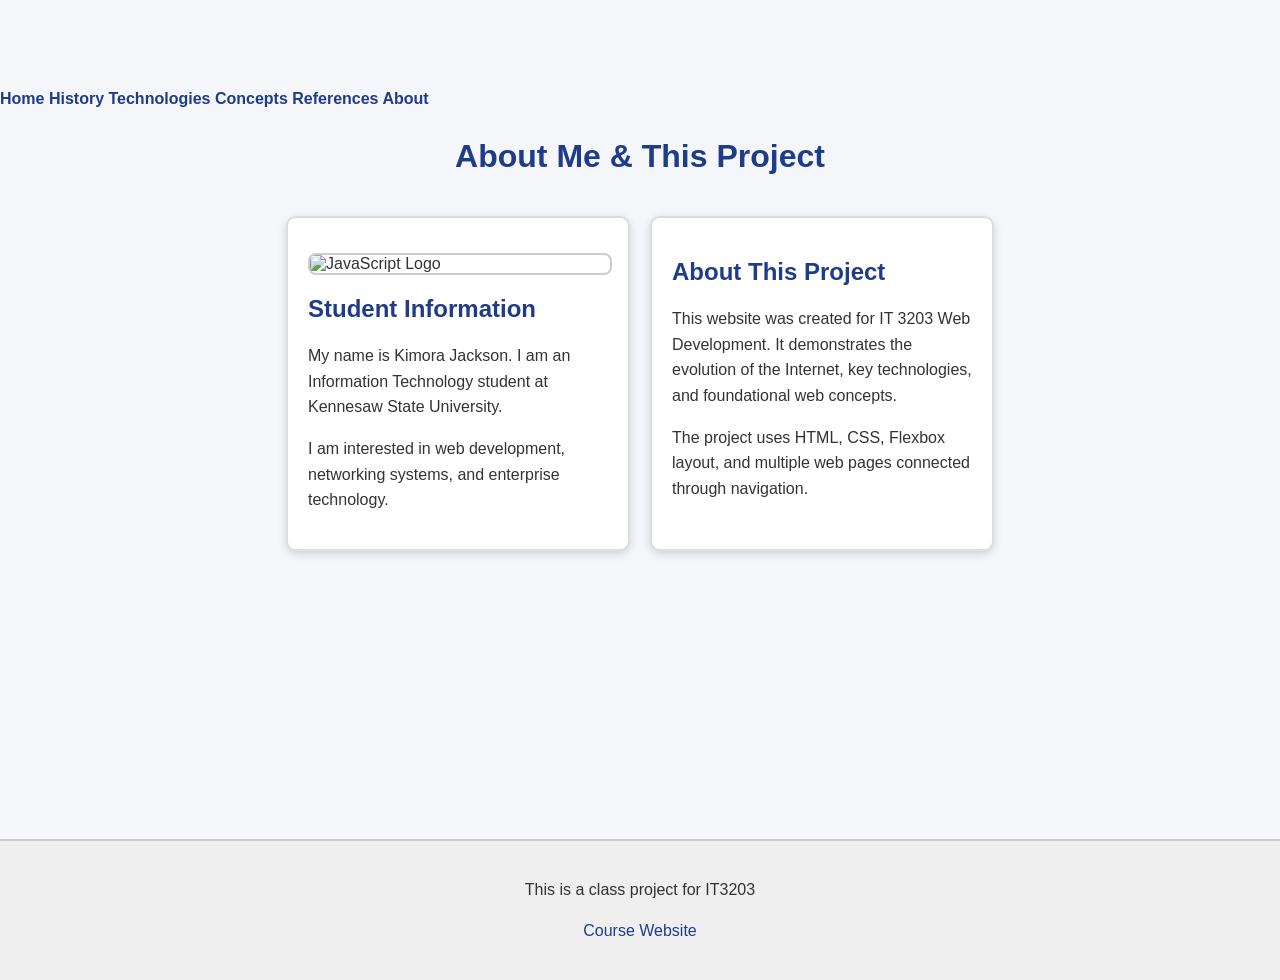
==== about.html @ ce82dd77 "Update about.html" ====
<!DOCTYPE html>
<html lang="en">

<head>
<title>About</title>

<meta charset="UTF-8">
<meta name="viewport" content="width=device-width, initial-scale=1">

<link rel="stylesheet" href="https://www.w3schools.com/w3css/5/w3.css">
<link rel="stylesheet" href="style.css">

</head>

<body>

<!-- NAVIGATION -->
<div class="w3-bar w3-white w3-card w3-top">

<a href="index.html" class="w3-bar-item w3-button">Home</a>
<a href="history.html" class="w3-bar-item w3-button">History</a>
<a href="technologies.html" class="w3-bar-item w3-button">Technologies</a>
<a href="concepts.html" class="w3-bar-item w3-button">Concepts</a>
<a href="references.html" class="w3-bar-item w3-button">References</a>
<a href="about.html" class="w3-bar-item w3-button">About</a>

</div>


<!-- MAIN CONTENT -->
<main class="w3-container">

<h1 id="main-title" class="w3-center">
About Me & This Project
</h1>


<!-- FLEX LAYOUT -->
<div class="flex-section">

    <div class="card">

        <img src="https://upload.wikimedia.org/wikipedia/commons/6/6a/JavaScript-logo.png"
            alt="JavaScript Logo"
            class="about-image">

        <h2>Student Information</h2>

        <p>
            My name is Kimora Jackson. I am an Information Technology student at Kennesaw State University.
        </p>

        <p>
            I am interested in web development, networking systems, and enterprise technology.
        </p>

    </div>


    <div class="card">

        <h2>About This Project</h2>

        <p>
            This website was created for IT 3203 Web Development. It demonstrates the evolution of the Internet,
            key technologies, and foundational web concepts.
        </p>

        <p>
            The project uses HTML, CSS, Flexbox layout, and multiple web pages connected through navigation.
        </p>

    </div>


</div>

</main>


<!-- FOOTER -->
<footer>

<p>This is a class project for IT3203</p>

<p>
<a href="https://ksuweb.github.io/IT3203/">Course Website</a>
</p>

</footer>


</body>
</html>
---- style.css ----
/* =========================
   GLOBAL STYLES
========================= */

html, body{
    height:100%;
}

body{
    display:flex;
    flex-direction:column;
    min-height:100vh;
    margin:0;
    font-family:Arial, sans-serif;
    background:#f4f6f9;
    color:#333;
    padding-top:80px;
}

main{
    flex:1;
}


/* =========================
   HEADINGS
========================= */

h1{
    text-align:center;
    color:#1f3c88;
    margin-top:20px;
    font-weight:bold;
}

h2, h3{
    color:#1f3c88;
    font-weight:bold;
}

p{
    line-height:1.6;
}


/* =========================
   NAVIGATION
========================= */

.w3-bar{
    font-weight:bold;
    padding:10px 0;
    z-index:1000;
}

.w3-bar .w3-button{
    transition:0.3s;
}

.w3-bar .w3-button:hover{
    background:#1f3c88 !important;
    color:white !important;
}


/* =========================
   LINKS
========================= */

a{
    color:#1f3c88;
    text-decoration:none;
}

a:hover{
    color:#3d5ea8;
}


/* =========================
   HERO SECTION
========================= */

.hero{
    background-image:url("images/internet.jpg");
    background-size:cover;
    background-position:center;
    height:450px;

    display:flex;
    justify-content:center;
    align-items:center;
}

.hero-text{
    background:rgba(255,255,255,0.90);
    color:#333;
    padding:30px;
    border-radius:10px;
    max-width:700px;
    text-align:center;
}

.hero-text p{
    color:#333;
}

.hero-title{
    font-size:40px;
    color:#1f3c88;
    font-weight:bold;
}


.hero-button{
    display:inline-block;
    margin-top:20px;
    padding:12px 24px;
    background:#1f3c88;
    color:white;
    border-radius:6px;
}

.hero-button:hover{
    background:#3d5ea8;
    color:white;
}


/* =========================
   FLEXBOX
========================= */

.flex-section{
    display:flex;
    justify-content:center;
    flex-wrap:wrap;
    gap:20px;
    padding:20px;
}


/* =========================
   CARDS
========================= */

.card{
    width:300px;
    background:white;
    border:2px solid #ddd;
    border-radius:10px;
    padding:20px;
    box-shadow:0 3px 8px rgba(0,0,0,.15);
    transition:.3s;
}

.card:hover{
    transform:translateY(-5px);
}


/* =========================
   IMAGES
========================= */

img{
    max-width:100%;
    border-radius:8px;
    border:2px solid #ccc;
    margin-top:10px;
}


/* History page images */
.history-image{
    width:250px;
    height:160px;
    object-fit:cover;
    display:block;
    margin:15px auto;
}


/* Technologies page image */
.tech-image{
    width:500px;
    height:auto;
    object-fit:contain;
    display:block;
    margin:20px auto;
}


/* About page image */
.about-image{
    width:300px;
    height:auto;
    object-fit:contain;
    display:block;
    margin:15px auto;
}


/* =========================
   TABLES
========================= */

table{
    width:90%;
    margin:auto;
    border-collapse:collapse;
}

th, td{
    border:1px solid #999;
    padding:10px;
}

th{
    background:#1f3c88;
    color:white;
}


/* =========================
   FOOTER
========================= */

footer{
    margin-top:auto;
    padding:20px;
    text-align:center;
    background:#efefef;
    border-top:2px solid #ccc;
}
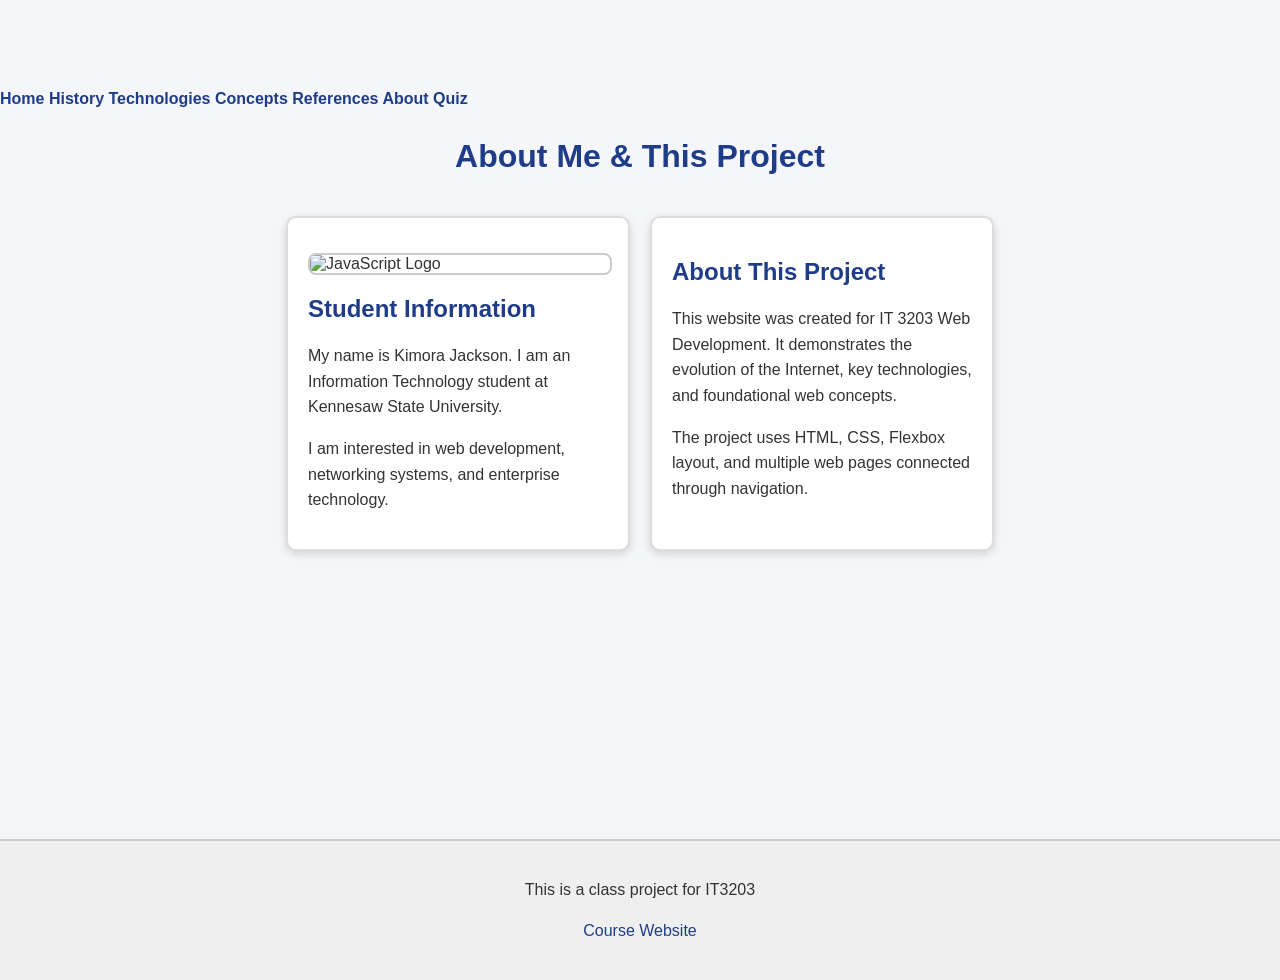
==== commit 4f6f411c: "Update about.html" ====
--- a/about.html
+++ b/about.html
@@ -23,7 +23,7 @@
 <a href="concepts.html" class="w3-bar-item w3-button">Concepts</a>
 <a href="references.html" class="w3-bar-item w3-button">References</a>
 <a href="about.html" class="w3-bar-item w3-button">About</a>
-
+<a href="quiz.html" class="w3-bar-item w3-button">Quiz</a>
 </div>
 
 
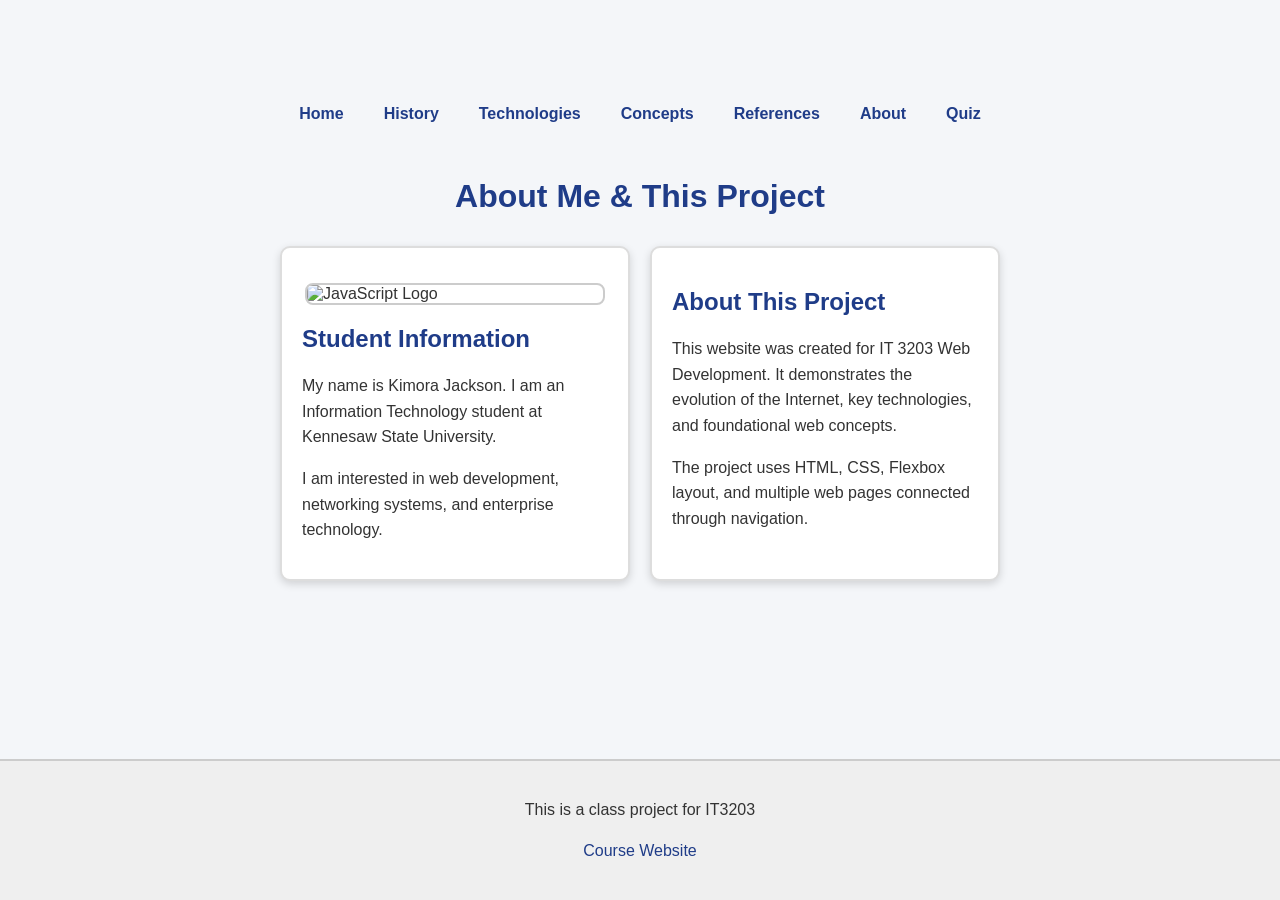
==== commit 94b10785: "Update about.html" ====
--- a/about.html
+++ b/about.html
@@ -15,7 +15,7 @@
 <body>
 
 <!-- NAVIGATION -->
-<div class="w3-bar w3-white w3-card w3-top">
+<div class="w3-bar w3-blue w3-card">
 
 <a href="index.html" class="w3-bar-item w3-button">Home</a>
 <a href="history.html" class="w3-bar-item w3-button">History</a>
--- a/style.css
+++ b/style.css
@@ -1,235 +1,329 @@
-/* =========================
-   GLOBAL STYLES
-========================= */
-
-html, body{
-    height:100%;
-}
-
-body{
-    display:flex;
-    flex-direction:column;
-    min-height:100vh;
-    margin:0;
-    font-family:Arial, sans-serif;
-    background:#f4f6f9;
-    color:#333;
-    padding-top:80px;
-}
-
-main{
-    flex:1;
-}
-
-
-/* =========================
-   HEADINGS
-========================= */
-
-h1{
-    text-align:center;
-    color:#1f3c88;
-    margin-top:20px;
-    font-weight:bold;
-}
-
-h2, h3{
-    color:#1f3c88;
-    font-weight:bold;
-}
-
-p{
-    line-height:1.6;
-}
-
-
-/* =========================
-   NAVIGATION
-========================= */
-
-.w3-bar{
-    font-weight:bold;
-    padding:10px 0;
-    z-index:1000;
-}
-
-.w3-bar .w3-button{
-    transition:0.3s;
-}
-
-.w3-bar .w3-button:hover{
-    background:#1f3c88 !important;
-    color:white !important;
-}
-
-
-/* =========================
-   LINKS
-========================= */
-
-a{
-    color:#1f3c88;
-    text-decoration:none;
-}
-
-a:hover{
-    color:#3d5ea8;
-}
-
-
-/* =========================
-   HERO SECTION
-========================= */
-
-.hero{
-    background-image:url("images/internet.jpg");
-    background-size:cover;
-    background-position:center;
-    height:450px;
-
-    display:flex;
-    justify-content:center;
-    align-items:center;
-}
-
-.hero-text{
-    background:rgba(255,255,255,0.90);
-    color:#333;
-    padding:30px;
-    border-radius:10px;
-    max-width:700px;
-    text-align:center;
-}
-
-.hero-text p{
-    color:#333;
-}
-
-.hero-title{
-    font-size:40px;
-    color:#1f3c88;
-    font-weight:bold;
-}
-
-
-.hero-button{
-    display:inline-block;
-    margin-top:20px;
-    padding:12px 24px;
-    background:#1f3c88;
-    color:white;
-    border-radius:6px;
-}
-
-.hero-button:hover{
-    background:#3d5ea8;
-    color:white;
-}
-
-
-/* =========================
-   FLEXBOX
-========================= */
-
-.flex-section{
-    display:flex;
-    justify-content:center;
-    flex-wrap:wrap;
-    gap:20px;
-    padding:20px;
-}
-
-
-/* =========================
-   CARDS
-========================= */
-
-.card{
-    width:300px;
-    background:white;
-    border:2px solid #ddd;
-    border-radius:10px;
-    padding:20px;
-    box-shadow:0 3px 8px rgba(0,0,0,.15);
-    transition:.3s;
-}
-
-.card:hover{
-    transform:translateY(-5px);
-}
-
-
-/* =========================
-   IMAGES
-========================= */
-
-img{
-    max-width:100%;
-    border-radius:8px;
-    border:2px solid #ccc;
-    margin-top:10px;
-}
-
-
-/* History page images */
-.history-image{
-    width:250px;
-    height:160px;
-    object-fit:cover;
-    display:block;
-    margin:15px auto;
-}
-
-
-/* Technologies page image */
-.tech-image{
-    width:500px;
-    height:auto;
-    object-fit:contain;
-    display:block;
-    margin:20px auto;
-}
-
-
-/* About page image */
-.about-image{
-    width:300px;
-    height:auto;
-    object-fit:contain;
-    display:block;
-    margin:15px auto;
-}
-
-
-/* =========================
-   TABLES
-========================= */
-
-table{
-    width:90%;
-    margin:auto;
-    border-collapse:collapse;
-}
-
-th, td{
-    border:1px solid #999;
-    padding:10px;
-}
-
-th{
-    background:#1f3c88;
-    color:white;
-}
-
-
-/* =========================
-   FOOTER
-========================= */
-
-footer{
-    margin-top:auto;
-    padding:20px;
-    text-align:center;
-    background:#efefef;
-    border-top:2px solid #ccc;
-}
+/* ==========================================
+   GLOBAL & LAYOUT BASE STYLES (Mobile-First)
+   ========================================== */
+/* Apply consistent sizing */
+* {
+    box-sizing: border-box;
+}
+html, body {
+    height: 100%;
+}
+
+body {
+    display: flex;
+    flex-direction: column;
+    min-height: 100vh;
+    margin: 0;
+    font-family: Arial, sans-serif;
+    background: #f4f6f9;
+    color: #333;
+    padding-top: 260px; /* Increased to prevent fixed mobile menu from covering headers */
+}
+
+main {
+    flex: 1;
+    padding: 10px; /* Padding for mobile edges */
+}
+
+/* Headings & Text */
+h1 {
+    text-align: center;
+    color: #1f3c88;
+    margin-top: 20px;
+    font-weight: bold;
+    font-size: 24px; /* Scaled down for mobile */
+}
+
+h2, h3 {
+    color: #1f3c88;
+    font-weight: bold;
+}
+
+p {
+    line-height: 1.6;
+}
+
+/* ==========================================
+   ELEMENT 1: SITE MENU (Responsive Navigation)
+   ========================================== */
+.w3-bar {
+    font-weight: bold;
+    padding: 5px 0;
+    z-index: 1000;
+    display: flex;
+    flex-direction: column; /* Stack menu buttons vertically on mobile */
+    align-items: center;
+}
+
+.w3-bar .w3-button {
+    width: 100%; /* Easy-to-tap full-width links on mobile */
+    text-align: center;
+    padding: 12px 0; /* Creates an ample ~45px vertical touch target */
+    transition: 0.3s;
+}
+
+.w3-bar .w3-button:hover {
+    background: #1f3c88 !important;
+    color: white !important;
+}
+
+/* Links */
+a {
+    color: #1f3c88;
+    text-decoration: none;
+}
+
+a:hover {
+    color: #3d5ea8;
+}
+
+/* Hero Section */
+.hero {
+    background-image: url("images/internet.jpg");
+    background-size: cover;
+    background-position: center;
+    min-height: 300px;
+    display: flex;
+    justify-content: center;
+    align-items: center;
+    padding: 15px;
+}
+
+.hero-text {
+    background: rgba(255,255,255,0.90);
+    color: #333;
+    padding: 20px;
+    border-radius: 10px;
+    max-width: 700px;
+    text-align: center;
+}
+
+.hero-title {
+    font-size: 28px;
+    color: #1f3c88;
+    font-weight: bold;
+}
+
+  .hero-button {
+    display: inline-block;
+    margin-top: 15px;
+    padding: 12px 24px;
+    background: #1f3c88;
+    color: white;
+    border: none;
+    border-radius: 6px;
+    cursor: pointer;
+    text-decoration: none;
+    transition: background 0.3s ease;
+}
+
+.hero-button:hover {
+    background: #17306e;
+}
+/* ==========================================
+   FLEXBOX & ELEMENT CONTAINER CARDS
+   ========================================== */
+.flex-section {
+    display: flex;
+    justify-content: center;
+    flex-wrap: wrap;
+    gap: 20px;
+    padding: 10px 0;
+}
+
+.card {
+    width: 100%;
+    max-width: 340px;
+    flex: 1 1 300px;
+    background: white;
+    border: 2px solid #ddd;
+    border-radius: 10px;
+    padding: 20px;
+    box-shadow: 0 3px 8px rgba(0,0,0,.15);
+}
+
+/* ==========================================
+   ELEMENT 3: IMAGES & TABLES
+   ========================================== */
+img {
+    max-width: 100%; /* Ensures images scale down nicely on mobile dimensions */
+    height: auto;
+    border-radius: 8px;
+    border: 2px solid #ccc;
+    margin-top: 10px;
+}
+
+.history-image, .tech-image, .about-image {
+    width: 100%; /* Fluid width fallback on narrow devices */
+    max-width: 100%;
+    height: auto;
+    display: block;
+    margin: 15px auto;
+}
+
+/* Responsive Table Wrapper */
+.table-container {
+    width: 100%;
+    overflow-x: auto; /* Enables horizontal scroll swipe on small phone touchscreens */
+    margin: 20px 0;
+}
+
+table {
+    width: 100%;
+    min-width: 500px; /* Forces table internal structural legibility when scrolled */
+    border-collapse: collapse;
+}
+
+th, td {
+    border: 1px solid #999;
+    padding: 10px;
+}
+
+th {
+    background: #1f3c88;
+    color: white;
+}
+
+/* ==========================================
+   ELEMENT 4: QUIZ FORM AND CONTROLS
+   ========================================== */
+.quiz-container {
+    width: 100%;
+    max-width: 900px;
+    margin: auto;
+    padding: 15px;
+}
+
+.quiz-card {
+    background: white;
+    border-radius: 10px;
+    padding: 20px;
+    margin: 20px 0;
+    box-shadow: 0 3px 8px rgba(0,0,0,.15);
+}
+/* Responsive button layout */
+.form-actions {
+    display: flex;
+    flex-direction: column;
+    gap: 15px;
+    margin-top: 20px;
+}
+
+.form-actions button {
+    width: 100%;
+}
+
+.quiz-card input[type="text"] {
+    width: 100%;
+    padding: 12px;
+    font-size: 16px; /* 16px prevents iOS browser auto-zoom layouts on input focus */
+    box-sizing: border-box;
+    border: 1px solid #ccc;
+    border-radius: 4px;
+    margin-top: 10px;
+}
+
+/* Spacing out touch targets explicitly for labels on forms */
+.quiz-card label {
+    display: block; 
+    padding: 12px 10px; /* Generous area padding target rules */
+    margin: 5px 0;
+    background: #f9f9f9;
+    border-radius: 4px;
+    border: 1px solid #eee;
+    cursor: pointer;
+}
+
+.quiz-card input[type="radio"], 
+.quiz-card input[type="checkbox"] {
+    margin-right: 10px;
+    transform: scale(1.2); /* Enlarges checkboxes/radios for easy finger tapping */
+}
+
+.correct { color: green; font-weight: bold; }
+.incorrect { color: red; font-weight: bold; }
+.pass { color: green; }
+.fail { color: red; }
+
+.reset-button {
+    padding: 12px 24px;
+    background: #555;
+    color: white;
+    border: none;
+    border-radius: 6px;
+    cursor: pointer;
+    transition: background 0.3s ease;
+}
+
+.reset-button:hover {
+    background: #333;
+}
+/* Footer Layout Base */
+footer {
+    margin-top: auto;
+    padding: 20px;
+    text-align: center;
+    background: #efefef;
+    border-top: 2px solid #ccc;
+}
+@media screen and (min-width:768px){
+
+    body{
+        padding-top:90px;
+    }
+
+    main{
+        padding:20px;
+    }
+
+    h1{
+        font-size:32px;
+    }
+
+    /* Horizontal navigation */
+    .w3-bar{
+        flex-direction:row;
+        justify-content:center;
+        flex-wrap:wrap;
+        padding:0;
+    }
+
+    .w3-bar .w3-button{
+        width:auto;
+        padding:15px 20px;
+    }
+
+    /* Desktop cards */
+    .card{
+        max-width:350px;
+    }
+
+    /* Desktop images */
+    .history-image{
+        width:250px;
+        height:160px;
+        object-fit:cover;
+    }
+
+    .tech-image{
+        width:500px;
+        height:auto;
+    }
+
+    .about-image{
+        width:300px;
+        height:auto;
+    }
+
+    /* Quiz buttons */
+    .form-actions{
+        flex-direction:row;
+        justify-content:center;
+    }
+
+    .form-actions button{
+        width:auto;
+        min-width:180px;
+    }
+
+}
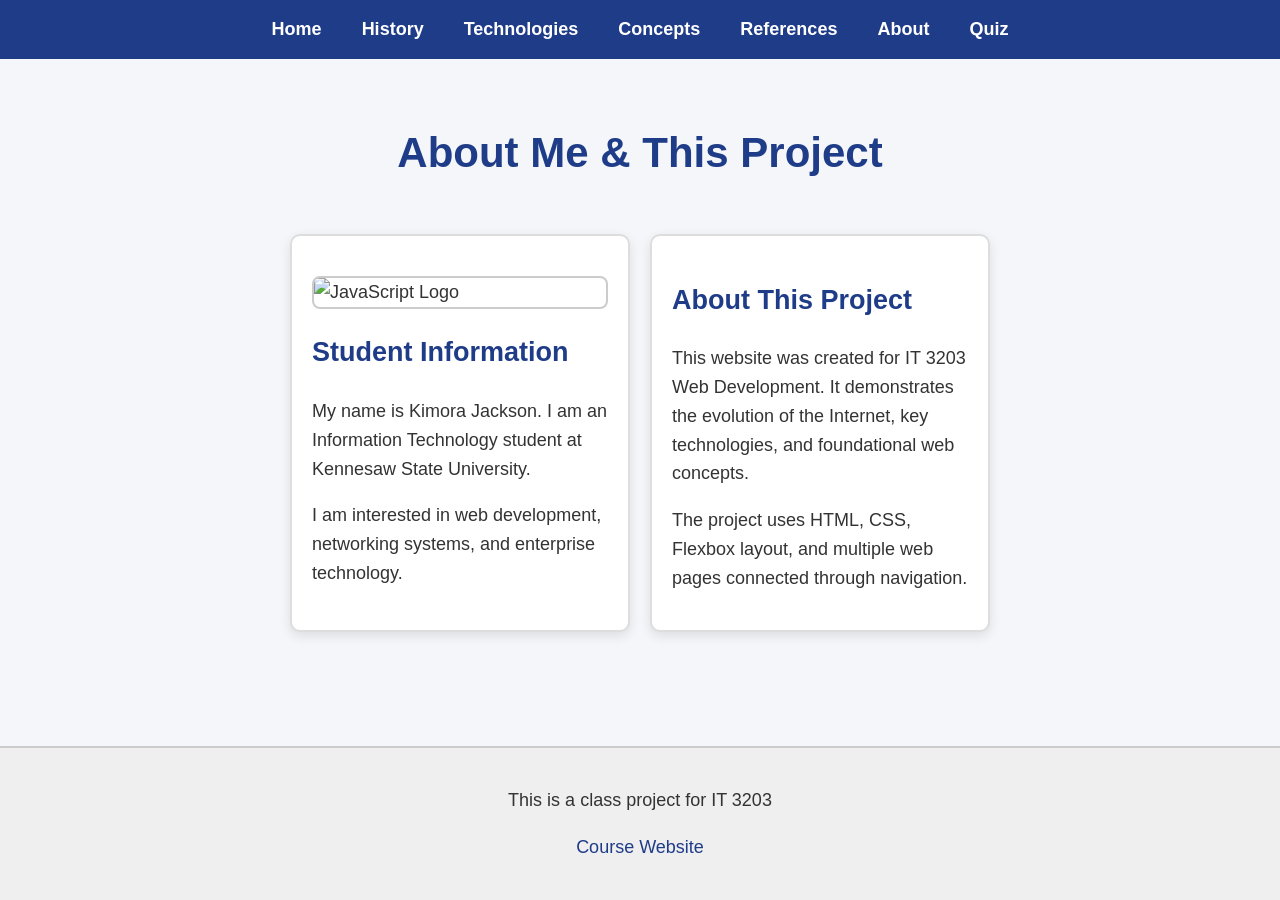
==== commit a9528253: "Update about.html" ====
--- a/about.html
+++ b/about.html
@@ -2,93 +2,56 @@
 <html lang="en">
 
 <head>
-<title>About</title>
-
-<meta charset="UTF-8">
-<meta name="viewport" content="width=device-width, initial-scale=1">
-
-<link rel="stylesheet" href="https://www.w3schools.com/w3css/5/w3.css">
-<link rel="stylesheet" href="style.css">
-
+    <title>About</title>
+    <meta charset="UTF-8">
+    <meta name="viewport" content="width=device-width, initial-scale=1">
+    <link rel="stylesheet" href="https://www.w3schools.com/w3css/5/w3.css">
+    <link rel="stylesheet" href="style.css">
 </head>
 
 <body>
 
-<!-- NAVIGATION -->
-<div class="w3-bar w3-blue w3-card">
+    <!-- CLEANED NAVIGATION BAR (Matches index.html) -->
+    <nav class="w3-bar w3-card">
+        <a href="index.html" class="w3-button">Home</a>
+        <a href="history.html" class="w3-button">History</a>
+        <a href="technologies.html" class="w3-button">Technologies</a>
+        <a href="concepts.html" class="w3-button">Concepts</a>
+        <a href="references.html" class="w3-button">References</a>
+        <a href="about.html" class="w3-button">About</a>
+        <a href="quiz.html" class="w3-button">Quiz</a>
+    </nav>
 
-<a href="index.html" class="w3-bar-item w3-button">Home</a>
-<a href="history.html" class="w3-bar-item w3-button">History</a>
-<a href="technologies.html" class="w3-bar-item w3-button">Technologies</a>
-<a href="concepts.html" class="w3-bar-item w3-button">Concepts</a>
-<a href="references.html" class="w3-bar-item w3-button">References</a>
-<a href="about.html" class="w3-bar-item w3-button">About</a>
-<a href="quiz.html" class="w3-bar-item w3-button">Quiz</a>
-</div>
+    <!-- MAIN CONTENT -->
+    <main>
 
+        <h1 id="main-title">About Me & This Project</h1>
 
-<!-- MAIN CONTENT -->
-<main class="w3-container">
+        <!-- FLEX LAYOUT -->
+        <div class="flex-section">
+            
+            <div class="card">
+                <img src="https://upload.wikimedia.org/wikipedia/commons/6/6a/JavaScript-logo.png" alt="JavaScript Logo" class="about-image">
+                <h2>Student Information</h2>
+                <p>My name is Kimora Jackson. I am an Information Technology student at Kennesaw State University.</p>
+                <p>I am interested in web development, networking systems, and enterprise technology.</p>
+            </div>
 
-<h1 id="main-title" class="w3-center">
-About Me & This Project
-</h1>
+            <div class="card">
+                <h2>About This Project</h2>
+                <p>This website was created for IT 3203 Web Development. It demonstrates the evolution of the Internet, key technologies, and foundational web concepts.</p>
+                <p>The project uses HTML, CSS, Flexbox layout, and multiple web pages connected through navigation.</p>
+            </div>
 
+        </div>
 
-<!-- FLEX LAYOUT -->
-<div class="flex-section">
+    </main>
 
-    <div class="card">
-
-        <img src="https://upload.wikimedia.org/wikipedia/commons/6/6a/JavaScript-logo.png"
-            alt="JavaScript Logo"
-            class="about-image">
-
-        <h2>Student Information</h2>
-
-        <p>
-            My name is Kimora Jackson. I am an Information Technology student at Kennesaw State University.
-        </p>
-
-        <p>
-            I am interested in web development, networking systems, and enterprise technology.
-        </p>
-
-    </div>
-
-
-    <div class="card">
-
-        <h2>About This Project</h2>
-
-        <p>
-            This website was created for IT 3203 Web Development. It demonstrates the evolution of the Internet,
-            key technologies, and foundational web concepts.
-        </p>
-
-        <p>
-            The project uses HTML, CSS, Flexbox layout, and multiple web pages connected through navigation.
-        </p>
-
-    </div>
-
-
-</div>
-
-</main>
-
-
-<!-- FOOTER -->
-<footer>
-
-<p>This is a class project for IT3203</p>
-
-<p>
-<a href="https://ksuweb.github.io/IT3203/">Course Website</a>
-</p>
-
-</footer>
-
+    <!-- FOOTER -->
+    <footer>
+        <p>This is a class project for IT 3203</p>
+        <p><a href="https://ksuweb.github.io/IT3203/">Course Website</a></p>
+    </footer>
 
 </body>
 </html>
--- a/style.css
+++ b/style.css
@@ -1,10 +1,12 @@
-/* ==========================================
-   GLOBAL & LAYOUT BASE STYLES (Mobile-First)
-   ========================================== */
-/* Apply consistent sizing */
+/* ==========================================================
+   IT 3203 Milestone #3 - Master Stylesheet
+   Responsive and Mobile-First Design Approach
+   ========================================================== */
+
 * {
     box-sizing: border-box;
 }
+
 html, body {
     height: 100%;
 }
@@ -14,24 +16,26 @@
     flex-direction: column;
     min-height: 100vh;
     margin: 0;
-    font-family: Arial, sans-serif;
-    background: #f4f6f9;
+    font-family: Arial, Helvetica, sans-serif;
+    background-color: #f4f6f9;
     color: #333;
-    padding-top: 260px; /* Increased to prevent fixed mobile menu from covering headers */
+    line-height: 1.6;
 }
 
 main {
-    flex: 1;
-    padding: 10px; /* Padding for mobile edges */
-}
-
-/* Headings & Text */
+    width: 100%;
+    max-width: 1200px;
+    margin: 15px auto;
+    padding: 15px;
+    flex: 1; /* Pushes the footer to the bottom */
+}
+
 h1 {
     text-align: center;
     color: #1f3c88;
     margin-top: 20px;
     font-weight: bold;
-    font-size: 24px; /* Scaled down for mobile */
+    font-size: clamp(24px, 5vw, 36px);
 }
 
 h2, h3 {
@@ -39,291 +43,239 @@
     font-weight: bold;
 }
 
-p {
-    line-height: 1.6;
-}
-
-/* ==========================================
-   ELEMENT 1: SITE MENU (Responsive Navigation)
-   ========================================== */
+a {
+    color: #1f3c88;
+    text-decoration: none;
+    transition: color 0.3s ease;
+}
+
+a:hover, a:focus {
+    color: #3d5ea8;
+    text-decoration: underline;
+}
+
+/* ==========================================================
+   NAVIGATION MENU (Fixed and Restored)
+   ========================================================== */
 .w3-bar {
-    font-weight: bold;
-    padding: 5px 0;
-    z-index: 1000;
-    display: flex;
-    flex-direction: column; /* Stack menu buttons vertically on mobile */
-    align-items: center;
+    display: flex;
+    flex-direction: column; /* Mobile first: stacked */
+    background-color: #1f3c88 !important; 
+    width: 100%;
 }
 
 .w3-bar .w3-button {
-    width: 100%; /* Easy-to-tap full-width links on mobile */
-    text-align: center;
-    padding: 12px 0; /* Creates an ample ~45px vertical touch target */
-    transition: 0.3s;
-}
-
-.w3-bar .w3-button:hover {
-    background: #1f3c88 !important;
-    color: white !important;
-}
-
-/* Links */
-a {
-    color: #1f3c88;
-    text-decoration: none;
-}
-
-a:hover {
-    color: #3d5ea8;
-}
-
-/* Hero Section */
+    text-align: center;
+    padding: 14px 10px;
+    color: white !important; 
+    font-weight: bold;
+    display: block; /* Ensures hitboxes fill the screen */
+    transition: background-color 0.3s ease;
+}
+
+.w3-bar .w3-button:hover,
+.w3-bar .w3-button:focus {
+    background-color: #3d5ea8 !important;
+}
+
+/* ==========================================================
+   HERO SECTION
+   ========================================================== */
 .hero {
     background-image: url("images/internet.jpg");
     background-size: cover;
     background-position: center;
-    min-height: 300px;
+    min-height: 40vh;
     display: flex;
     justify-content: center;
     align-items: center;
-    padding: 15px;
+    padding: 20px;
 }
 
 .hero-text {
-    background: rgba(255,255,255,0.90);
+    width: 100%;
+    max-width: 700px;
+    background-color: rgba(255,255,255,0.95);
     color: #333;
-    padding: 20px;
-    border-radius: 10px;
-    max-width: 700px;
-    text-align: center;
+    padding: 25px;
+    border-radius: 12px;
+    text-align: center;
+    box-shadow: 0 4px 12px rgba(0,0,0,0.15);
 }
 
 .hero-title {
-    font-size: 28px;
-    color: #1f3c88;
-    font-weight: bold;
-}
-
-  .hero-button {
+    color: #1f3c88;
+    font-weight: bold;
+    font-size: clamp(28px, 6vw, 48px);
+}
+
+.hero-button {
     display: inline-block;
     margin-top: 15px;
-    padding: 12px 24px;
-    background: #1f3c88;
+    padding: 14px 25px;
+    background-color: #1f3c88;
+    color: white;
+    border-radius: 6px;
+    cursor: pointer;
+    transition: background-color 0.3s ease, transform 0.2s ease;
+}
+
+.hero-button:hover, .hero-button:focus {
+    background-color: #17306e;
+    transform: translateY(-2px);
+    color: white;
+    text-decoration: none;
+}
+
+/* ==========================================================
+   CONTENT CARDS & IMAGES
+   ========================================================== */
+.flex-section {
+    display: flex;
+    justify-content: center;
+    flex-wrap: wrap;
+    gap: 20px;
+    padding: 20px 0;
+}
+
+.card {
+    width: 100%;
+    max-width: 340px;
+    flex: 1 1 280px;
+    background-color: white;
+    border: 2px solid #ddd;
+    border-radius: 10px;
+    padding: 20px;
+    box-shadow: 0 4px 12px rgba(0,0,0,0.1);
+    transition: transform 0.3s ease;
+}
+
+.card:hover {
+    transform: translateY(-5px);
+}
+
+img, .history-image, .tech-image, .about-image {
+    max-width: 100%;
+    height: auto;
+    display: block;
+    border-radius: 8px;
+    border: 2px solid #ccc;
+    margin: 20px auto;
+}
+
+/* ==========================================================
+   QUIZ FORM STYLES
+   ========================================================== */
+.quiz-container {
+    width: 100%;
+    max-width: 900px;
+    margin: auto;
+}
+
+.quiz-card {
+    background-color: white;
+    border-radius: 10px;
+    padding: 20px;
+    margin: 20px 0;
+    box-shadow: 0 4px 12px rgba(0,0,0,0.1);
+}
+
+.quiz-card input[type="text"] {
+    width: 100%;
+    padding: 12px;
+    font-size: 16px;
+    border: 1px solid #ccc;
+    border-radius: 5px;
+    margin-top: 10px;
+}
+
+.quiz-card label {
+    display: flex;
+    align-items: center;
+    gap: 10px;
+    padding: 12px;
+    margin: 8px 0;
+    background-color: #f9f9f9;
+    border-radius: 5px;
+    border: 1px solid #eee;
+    cursor: pointer;
+}
+
+.quiz-card input[type="radio"],
+.quiz-card input[type="checkbox"] {
+    transform: scale(1.2);
+}
+
+.form-actions {
+    display: flex;
+    flex-direction: column;
+    gap: 15px;
+    margin-top: 20px;
+}
+
+.form-actions button {
+    width: 100%;
+    min-height: 48px;
+    font-size: 16px;
+}
+
+.reset-button {
+    padding: 14px 25px;
+    background-color: #555;
     color: white;
     border: none;
     border-radius: 6px;
     cursor: pointer;
-    text-decoration: none;
-    transition: background 0.3s ease;
-}
-
-.hero-button:hover {
-    background: #17306e;
-}
-/* ==========================================
-   FLEXBOX & ELEMENT CONTAINER CARDS
-   ========================================== */
-.flex-section {
-    display: flex;
-    justify-content: center;
-    flex-wrap: wrap;
-    gap: 20px;
-    padding: 10px 0;
-}
-
-.card {
-    width: 100%;
-    max-width: 340px;
-    flex: 1 1 300px;
-    background: white;
-    border: 2px solid #ddd;
-    border-radius: 10px;
-    padding: 20px;
-    box-shadow: 0 3px 8px rgba(0,0,0,.15);
-}
-
-/* ==========================================
-   ELEMENT 3: IMAGES & TABLES
-   ========================================== */
-img {
-    max-width: 100%; /* Ensures images scale down nicely on mobile dimensions */
-    height: auto;
-    border-radius: 8px;
-    border: 2px solid #ccc;
-    margin-top: 10px;
-}
-
-.history-image, .tech-image, .about-image {
-    width: 100%; /* Fluid width fallback on narrow devices */
-    max-width: 100%;
-    height: auto;
-    display: block;
-    margin: 15px auto;
-}
-
-/* Responsive Table Wrapper */
-.table-container {
-    width: 100%;
-    overflow-x: auto; /* Enables horizontal scroll swipe on small phone touchscreens */
-    margin: 20px 0;
-}
-
-table {
-    width: 100%;
-    min-width: 500px; /* Forces table internal structural legibility when scrolled */
-    border-collapse: collapse;
-}
-
-th, td {
-    border: 1px solid #999;
-    padding: 10px;
-}
-
-th {
-    background: #1f3c88;
-    color: white;
-}
-
-/* ==========================================
-   ELEMENT 4: QUIZ FORM AND CONTROLS
-   ========================================== */
-.quiz-container {
-    width: 100%;
-    max-width: 900px;
-    margin: auto;
-    padding: 15px;
-}
-
-.quiz-card {
-    background: white;
-    border-radius: 10px;
-    padding: 20px;
-    margin: 20px 0;
-    box-shadow: 0 3px 8px rgba(0,0,0,.15);
-}
-/* Responsive button layout */
-.form-actions {
-    display: flex;
-    flex-direction: column;
-    gap: 15px;
-    margin-top: 20px;
-}
-
-.form-actions button {
-    width: 100%;
-}
-
-.quiz-card input[type="text"] {
-    width: 100%;
-    padding: 12px;
-    font-size: 16px; /* 16px prevents iOS browser auto-zoom layouts on input focus */
-    box-sizing: border-box;
-    border: 1px solid #ccc;
-    border-radius: 4px;
-    margin-top: 10px;
-}
-
-/* Spacing out touch targets explicitly for labels on forms */
-.quiz-card label {
-    display: block; 
-    padding: 12px 10px; /* Generous area padding target rules */
-    margin: 5px 0;
-    background: #f9f9f9;
-    border-radius: 4px;
-    border: 1px solid #eee;
-    cursor: pointer;
-}
-
-.quiz-card input[type="radio"], 
-.quiz-card input[type="checkbox"] {
-    margin-right: 10px;
-    transform: scale(1.2); /* Enlarges checkboxes/radios for easy finger tapping */
-}
-
-.correct { color: green; font-weight: bold; }
-.incorrect { color: red; font-weight: bold; }
-.pass { color: green; }
-.fail { color: red; }
-
-.reset-button {
-    padding: 12px 24px;
-    background: #555;
-    color: white;
-    border: none;
-    border-radius: 6px;
-    cursor: pointer;
-    transition: background 0.3s ease;
-}
-
-.reset-button:hover {
-    background: #333;
-}
-/* Footer Layout Base */
+    transition: background-color 0.3s ease;
+}
+
+.reset-button:hover, .reset-button:focus {
+    background-color: #333;
+}
+
 footer {
-    margin-top: auto;
-    padding: 20px;
-    text-align: center;
-    background: #efefef;
+    width: 100%;
+    padding: 20px;
+    text-align: center;
+    background-color: #efefef;
     border-top: 2px solid #ccc;
 }
-@media screen and (min-width:768px){
-
-    body{
-        padding-top:90px;
-    }
-
-    main{
-        padding:20px;
-    }
-
-    h1{
-        font-size:32px;
-    }
-
-    /* Horizontal navigation */
-    .w3-bar{
-        flex-direction:row;
-        justify-content:center;
-        flex-wrap:wrap;
-        padding:0;
-    }
-
-    .w3-bar .w3-button{
-        width:auto;
-        padding:15px 20px;
-    }
-
-    /* Desktop cards */
-    .card{
-        max-width:350px;
-    }
-
-    /* Desktop images */
-    .history-image{
-        width:250px;
-        height:160px;
-        object-fit:cover;
-    }
-
-    .tech-image{
-        width:500px;
-        height:auto;
-    }
-
-    .about-image{
-        width:300px;
-        height:auto;
-    }
-
-    /* Quiz buttons */
-    .form-actions{
-        flex-direction:row;
-        justify-content:center;
-    }
-
-    .form-actions button{
-        width:auto;
-        min-width:180px;
-    }
-
-}
+
+/* ==========================================================
+   TABLET & DESKTOP DESIGN (Screens 768px and larger)
+   ========================================================== */
+@media screen and (min-width:768px) {
+    main {
+        padding: 25px;
+    }
+
+    /* Expands navigation bar horizontally */
+    .w3-bar {
+        flex-direction: row;
+        justify-content: center;
+    }
+
+    .w3-bar .w3-button {
+        padding: 15px 20px;
+    }
+
+    .form-actions {
+        flex-direction: row;
+        justify-content: center;
+    }
+
+    .form-actions button {
+        width: auto;
+        min-width: 180px;
+    }
+}
+
+/* ==========================================================
+   LARGE DESKTOP DESIGN (Screens 1200px and larger)
+   ========================================================== */
+@media screen and (min-width:1200px) {
+    body { font-size: 18px; }
+    .hero { min-height: 500px; }
+    .hero-text { padding: 40px; }
+    h1 { font-size: 42px; }
+}
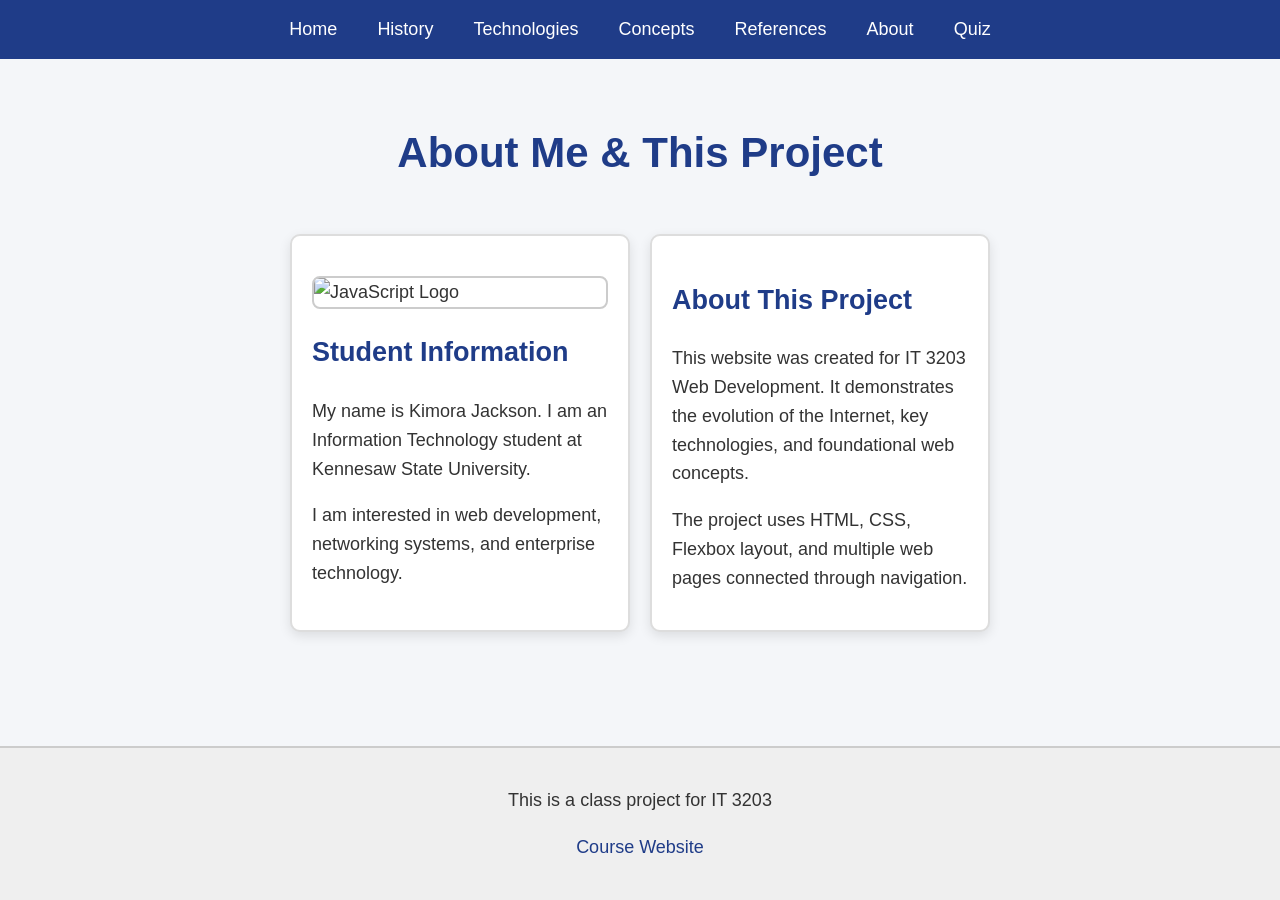
==== commit c4c06763: "Update about.html" ====
--- a/about.html
+++ b/about.html
@@ -12,15 +12,16 @@
 <body>
 
     <!-- CLEANED NAVIGATION BAR (Matches index.html) -->
-    <nav class="w3-bar w3-card">
-        <a href="index.html" class="w3-button">Home</a>
-        <a href="history.html" class="w3-button">History</a>
-        <a href="technologies.html" class="w3-button">Technologies</a>
-        <a href="concepts.html" class="w3-button">Concepts</a>
-        <a href="references.html" class="w3-button">References</a>
-        <a href="about.html" class="w3-button">About</a>
-        <a href="quiz.html" class="w3-button">Quiz</a>
-    </nav>
+<nav class="w3-bar w3-card w3-mobile">
+
+    <a href="index.html" class="w3-button">Home</a>
+    <a href="history.html" class="w3-button">History</a>
+    <a href="technologies.html" class="w3-button">Technologies</a>
+    <a href="concepts.html" class="w3-button">Concepts</a>
+    <a href="references.html" class="w3-button">References</a>
+    <a href="about.html" class="w3-button">About</a>
+    <a href="quiz.html" class="w3-button">Quiz</a>
+</nav>
 
     <!-- MAIN CONTENT -->
     <main>
--- a/style.css
+++ b/style.css
@@ -57,25 +57,21 @@
 /* ==========================================================
    NAVIGATION MENU (Fixed and Restored)
    ========================================================== */
+/* Navigation Menu */
 .w3-bar {
-    display: flex;
-    flex-direction: column; /* Mobile first: stacked */
-    background-color: #1f3c88 !important; 
+    display: flex !important;
+    flex-wrap: wrap;
+    flex-direction: row !important;
+    justify-content: center;
+    background-color: #1f3c88 !important;
     width: 100%;
 }
 
 .w3-bar .w3-button {
-    text-align: center;
-    padding: 14px 10px;
-    color: white !important; 
-    font-weight: bold;
-    display: block; /* Ensures hitboxes fill the screen */
-    transition: background-color 0.3s ease;
-}
-
-.w3-bar .w3-button:hover,
-.w3-bar .w3-button:focus {
-    background-color: #3d5ea8 !important;
+    display: block !important;
+    color: white !important;
+    padding: 14px 16px;
+    text-align: center;
 }
 
 /* ==========================================================
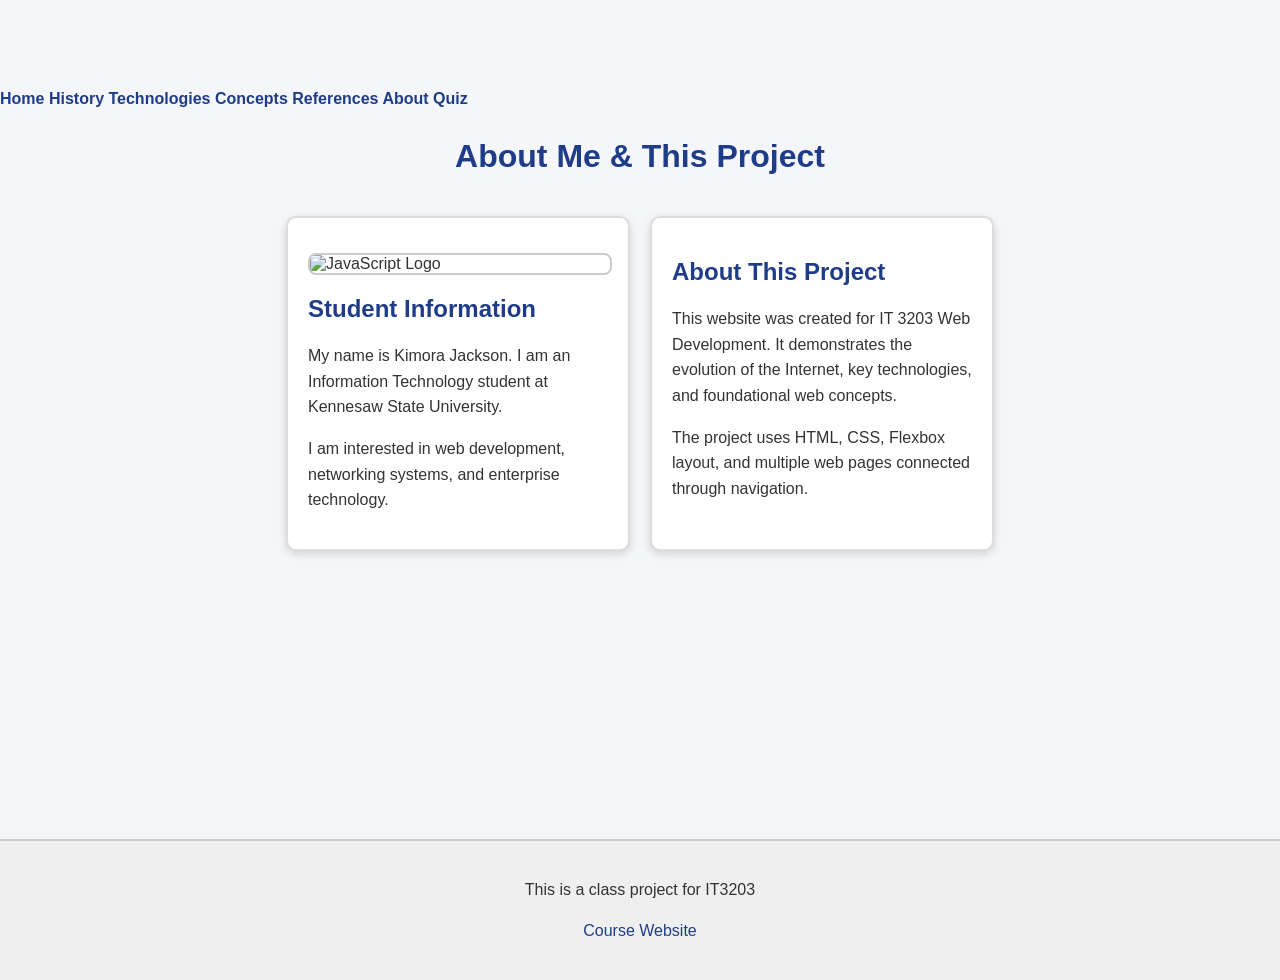
==== commit ee4afaf8: "Add files via upload" ====
--- a/about.html
+++ b/about.html
@@ -2,57 +2,95 @@
 <html lang="en">
 
 <head>
-    <title>About</title>
-    <meta charset="UTF-8">
-    <meta name="viewport" content="width=device-width, initial-scale=1">
-    <link rel="stylesheet" href="https://www.w3schools.com/w3css/5/w3.css">
-    <link rel="stylesheet" href="style.css">
+<title>About</title>
+
+<meta charset="UTF-8">
+<meta name="viewport" content="width=device-width, initial-scale=1">
+
+<link rel="stylesheet" href="https://www.w3schools.com/w3css/5/w3.css">
+<link rel="stylesheet" href="style.css">
+
 </head>
 
 <body>
 
-    <!-- CLEANED NAVIGATION BAR (Matches index.html) -->
-<nav class="w3-bar w3-card w3-mobile">
+<!-- NAVIGATION -->
+<div class="w3-bar w3-white w3-card w3-top">
 
-    <a href="index.html" class="w3-button">Home</a>
-    <a href="history.html" class="w3-button">History</a>
-    <a href="technologies.html" class="w3-button">Technologies</a>
-    <a href="concepts.html" class="w3-button">Concepts</a>
-    <a href="references.html" class="w3-button">References</a>
-    <a href="about.html" class="w3-button">About</a>
-    <a href="quiz.html" class="w3-button">Quiz</a>
-</nav>
+<a href="index.html" class="w3-bar-item w3-button">Home</a>
+<a href="history.html" class="w3-bar-item w3-button">History</a>
+<a href="technologies.html" class="w3-bar-item w3-button">Technologies</a>
+<a href="concepts.html" class="w3-bar-item w3-button">Concepts</a>
+<a href="references.html" class="w3-bar-item w3-button">References</a>
+<a href="about.html" class="w3-bar-item w3-button">About</a>
+<a href="quiz.html" class="w3-bar-item w3-button">Quiz</a>
+</div>
 
-    <!-- MAIN CONTENT -->
-    <main>
 
-        <h1 id="main-title">About Me & This Project</h1>
+<!-- MAIN CONTENT -->
+<main class="w3-container">
 
-        <!-- FLEX LAYOUT -->
-        <div class="flex-section">
-            
-            <div class="card">
-                <img src="https://upload.wikimedia.org/wikipedia/commons/6/6a/JavaScript-logo.png" alt="JavaScript Logo" class="about-image">
-                <h2>Student Information</h2>
-                <p>My name is Kimora Jackson. I am an Information Technology student at Kennesaw State University.</p>
-                <p>I am interested in web development, networking systems, and enterprise technology.</p>
-            </div>
+<h1 id="main-title" class="w3-center">
+About Me & This Project
+</h1>
 
-            <div class="card">
-                <h2>About This Project</h2>
-                <p>This website was created for IT 3203 Web Development. It demonstrates the evolution of the Internet, key technologies, and foundational web concepts.</p>
-                <p>The project uses HTML, CSS, Flexbox layout, and multiple web pages connected through navigation.</p>
-            </div>
 
-        </div>
+<!-- FLEX LAYOUT -->
+<div class="flex-section">
 
-    </main>
+    <div class="card">
 
-    <!-- FOOTER -->
-    <footer>
-        <p>This is a class project for IT 3203</p>
-        <p><a href="https://ksuweb.github.io/IT3203/">Course Website</a></p>
-    </footer>
+        <img src="https://upload.wikimedia.org/wikipedia/commons/6/6a/JavaScript-logo.png"
+            alt="JavaScript Logo"
+            class="about-image">
 
+        <h2>Student Information</h2>
+
+        <p>
+            My name is Kimora Jackson. I am an Information Technology student at Kennesaw State University.
+        </p>
+
+        <p>
+            I am interested in web development, networking systems, and enterprise technology.
+        </p>
+
+    </div>
+
+
+    <div class="card">
+
+        <h2>About This Project</h2>
+
+        <p>
+            This website was created for IT 3203 Web Development. It demonstrates the evolution of the Internet,
+            key technologies, and foundational web concepts.
+        </p>
+
+        <p>
+            The project uses HTML, CSS, Flexbox layout, and multiple web pages connected through navigation.
+        </p>
+
+    </div>
+
+
+</div>
+
+</main>
+
+
+<!-- FOOTER -->
+<footer>
+
+<p>This is a class project for IT3203</p>
+
+<p>
+<a href="https://ksuweb.github.io/IT3203/">Course Website</a>
+</p>
+
+</footer>
+
+
+
+<script src="script.js"></script>
 </body>
 </html>
--- a/style.css
+++ b/style.css
@@ -1,277 +1,302 @@
-/* ==========================================================
-   IT 3203 Milestone #3 - Master Stylesheet
-   Responsive and Mobile-First Design Approach
-   ========================================================== */
-
-* {
-    box-sizing: border-box;
-}
-
-html, body {
-    height: 100%;
-}
-
-body {
-    display: flex;
-    flex-direction: column;
-    min-height: 100vh;
-    margin: 0;
-    font-family: Arial, Helvetica, sans-serif;
-    background-color: #f4f6f9;
-    color: #333;
-    line-height: 1.6;
-}
-
-main {
-    width: 100%;
-    max-width: 1200px;
-    margin: 15px auto;
-    padding: 15px;
-    flex: 1; /* Pushes the footer to the bottom */
-}
-
-h1 {
-    text-align: center;
-    color: #1f3c88;
-    margin-top: 20px;
-    font-weight: bold;
-    font-size: clamp(24px, 5vw, 36px);
-}
-
-h2, h3 {
-    color: #1f3c88;
-    font-weight: bold;
-}
-
-a {
-    color: #1f3c88;
-    text-decoration: none;
-    transition: color 0.3s ease;
-}
-
-a:hover, a:focus {
-    color: #3d5ea8;
-    text-decoration: underline;
-}
-
-/* ==========================================================
-   NAVIGATION MENU (Fixed and Restored)
-   ========================================================== */
-/* Navigation Menu */
-.w3-bar {
-    display: flex !important;
-    flex-wrap: wrap;
-    flex-direction: row !important;
-    justify-content: center;
-    background-color: #1f3c88 !important;
-    width: 100%;
-}
-
-.w3-bar .w3-button {
-    display: block !important;
-    color: white !important;
-    padding: 14px 16px;
-    text-align: center;
-}
-
-/* ==========================================================
+/* =========================
+   GLOBAL STYLES
+========================= */
+
+html, body{
+    height:100%;
+}
+
+body{
+    display:flex;
+    flex-direction:column;
+    min-height:100vh;
+    margin:0;
+    font-family:Arial, sans-serif;
+    background:#f4f6f9;
+    color:#333;
+    padding-top:80px;
+}
+
+main{
+    flex:1;
+}
+
+
+/* =========================
+   HEADINGS
+========================= */
+
+h1{
+    text-align:center;
+    color:#1f3c88;
+    margin-top:20px;
+    font-weight:bold;
+}
+
+h2, h3{
+    color:#1f3c88;
+    font-weight:bold;
+}
+
+p{
+    line-height:1.6;
+}
+
+
+/* =========================
+   NAVIGATION
+========================= */
+
+.w3-bar{
+    font-weight:bold;
+    padding:10px 0;
+    z-index:1000;
+}
+
+.w3-bar .w3-button{
+    transition:0.3s;
+}
+
+.w3-bar .w3-button:hover{
+    background:#1f3c88 !important;
+    color:white !important;
+}
+
+
+/* =========================
+   LINKS
+========================= */
+
+a{
+    color:#1f3c88;
+    text-decoration:none;
+}
+
+a:hover{
+    color:#3d5ea8;
+}
+
+
+/* =========================
    HERO SECTION
-   ========================================================== */
-.hero {
-    background-image: url("images/internet.jpg");
-    background-size: cover;
-    background-position: center;
-    min-height: 40vh;
-    display: flex;
-    justify-content: center;
-    align-items: center;
-    padding: 20px;
-}
-
-.hero-text {
-    width: 100%;
-    max-width: 700px;
-    background-color: rgba(255,255,255,0.95);
-    color: #333;
-    padding: 25px;
-    border-radius: 12px;
-    text-align: center;
-    box-shadow: 0 4px 12px rgba(0,0,0,0.15);
-}
-
-.hero-title {
-    color: #1f3c88;
-    font-weight: bold;
-    font-size: clamp(28px, 6vw, 48px);
-}
-
-.hero-button {
-    display: inline-block;
-    margin-top: 15px;
-    padding: 14px 25px;
-    background-color: #1f3c88;
-    color: white;
-    border-radius: 6px;
-    cursor: pointer;
-    transition: background-color 0.3s ease, transform 0.2s ease;
-}
-
-.hero-button:hover, .hero-button:focus {
-    background-color: #17306e;
-    transform: translateY(-2px);
-    color: white;
-    text-decoration: none;
-}
-
-/* ==========================================================
-   CONTENT CARDS & IMAGES
-   ========================================================== */
-.flex-section {
-    display: flex;
-    justify-content: center;
-    flex-wrap: wrap;
-    gap: 20px;
-    padding: 20px 0;
-}
-
-.card {
-    width: 100%;
-    max-width: 340px;
-    flex: 1 1 280px;
-    background-color: white;
-    border: 2px solid #ddd;
-    border-radius: 10px;
-    padding: 20px;
-    box-shadow: 0 4px 12px rgba(0,0,0,0.1);
-    transition: transform 0.3s ease;
-}
-
-.card:hover {
-    transform: translateY(-5px);
-}
-
-img, .history-image, .tech-image, .about-image {
-    max-width: 100%;
-    height: auto;
-    display: block;
-    border-radius: 8px;
-    border: 2px solid #ccc;
-    margin: 20px auto;
-}
-
-/* ==========================================================
-   QUIZ FORM STYLES
-   ========================================================== */
-.quiz-container {
-    width: 100%;
-    max-width: 900px;
-    margin: auto;
-}
-
-.quiz-card {
-    background-color: white;
-    border-radius: 10px;
-    padding: 20px;
-    margin: 20px 0;
-    box-shadow: 0 4px 12px rgba(0,0,0,0.1);
-}
-
-.quiz-card input[type="text"] {
-    width: 100%;
-    padding: 12px;
-    font-size: 16px;
-    border: 1px solid #ccc;
-    border-radius: 5px;
-    margin-top: 10px;
-}
-
-.quiz-card label {
-    display: flex;
-    align-items: center;
-    gap: 10px;
-    padding: 12px;
-    margin: 8px 0;
-    background-color: #f9f9f9;
-    border-radius: 5px;
-    border: 1px solid #eee;
-    cursor: pointer;
-}
-
-.quiz-card input[type="radio"],
-.quiz-card input[type="checkbox"] {
-    transform: scale(1.2);
-}
-
-.form-actions {
-    display: flex;
-    flex-direction: column;
-    gap: 15px;
-    margin-top: 20px;
-}
-
-.form-actions button {
-    width: 100%;
-    min-height: 48px;
-    font-size: 16px;
-}
-
-.reset-button {
-    padding: 14px 25px;
-    background-color: #555;
-    color: white;
-    border: none;
-    border-radius: 6px;
-    cursor: pointer;
-    transition: background-color 0.3s ease;
-}
-
-.reset-button:hover, .reset-button:focus {
-    background-color: #333;
-}
-
-footer {
-    width: 100%;
-    padding: 20px;
-    text-align: center;
-    background-color: #efefef;
-    border-top: 2px solid #ccc;
-}
-
-/* ==========================================================
-   TABLET & DESKTOP DESIGN (Screens 768px and larger)
-   ========================================================== */
-@media screen and (min-width:768px) {
-    main {
-        padding: 25px;
-    }
-
-    /* Expands navigation bar horizontally */
-    .w3-bar {
-        flex-direction: row;
-        justify-content: center;
-    }
-
-    .w3-bar .w3-button {
-        padding: 15px 20px;
-    }
-
-    .form-actions {
-        flex-direction: row;
-        justify-content: center;
-    }
-
-    .form-actions button {
-        width: auto;
-        min-width: 180px;
-    }
-}
-
-/* ==========================================================
-   LARGE DESKTOP DESIGN (Screens 1200px and larger)
-   ========================================================== */
-@media screen and (min-width:1200px) {
-    body { font-size: 18px; }
-    .hero { min-height: 500px; }
-    .hero-text { padding: 40px; }
-    h1 { font-size: 42px; }
-}
+========================= */
+
+.hero{
+    background-image:url("images/internet.jpg");
+    background-size:cover;
+    background-position:center;
+    height:450px;
+
+    display:flex;
+    justify-content:center;
+    align-items:center;
+}
+
+.hero-text{
+    background:rgba(255,255,255,0.90);
+    color:#333;
+    padding:30px;
+    border-radius:10px;
+    max-width:700px;
+    text-align:center;
+}
+
+.hero-text p{
+    color:#333;
+}
+
+.hero-title{
+    font-size:40px;
+    color:#1f3c88;
+    font-weight:bold;
+}
+
+
+.hero-button{
+    display:inline-block;
+    margin-top:20px;
+    padding:12px 24px;
+    background:#1f3c88;
+    color:white;
+    border-radius:6px;
+}
+
+.hero-button:hover{
+    background:#3d5ea8;
+    color:white;
+}
+
+
+/* =========================
+   FLEXBOX
+========================= */
+
+.flex-section{
+    display:flex;
+    justify-content:center;
+    flex-wrap:wrap;
+    gap:20px;
+    padding:20px;
+}
+
+
+/* =========================
+   CARDS
+========================= */
+
+.card{
+    width:300px;
+    background:white;
+    border:2px solid #ddd;
+    border-radius:10px;
+    padding:20px;
+    box-shadow:0 3px 8px rgba(0,0,0,.15);
+    transition:.3s;
+}
+
+.card:hover{
+    transform:translateY(-5px);
+}
+
+
+/* =========================
+   IMAGES
+========================= */
+
+img{
+    max-width:100%;
+    border-radius:8px;
+    border:2px solid #ccc;
+    margin-top:10px;
+}
+
+
+/* History page images */
+.history-image{
+    width:250px;
+    height:160px;
+    object-fit:cover;
+    display:block;
+    margin:15px auto;
+}
+
+
+/* Technologies page image */
+.tech-image{
+    width:500px;
+    height:auto;
+    object-fit:contain;
+    display:block;
+    margin:20px auto;
+}
+
+
+/* About page image */
+.about-image{
+    width:300px;
+    height:auto;
+    object-fit:contain;
+    display:block;
+    margin:15px auto;
+}
+
+
+/* =========================
+   TABLES
+========================= */
+
+table{
+    width:90%;
+    margin:auto;
+    border-collapse:collapse;
+}
+
+th, td{
+    border:1px solid #999;
+    padding:10px;
+}
+
+th{
+    background:#1f3c88;
+    color:white;
+}
+.quiz-container{
+
+max-width:900px;
+margin:auto;
+padding:20px;
+
+}
+
+
+.quiz-card{
+
+background:white;
+border-radius:10px;
+padding:20px;
+margin:20px 0;
+box-shadow:0 3px 8px rgba(0,0,0,.15);
+
+}
+
+
+.quiz-card input[type="text"]{
+
+width:100%;
+padding:10px;
+
+}
+
+
+.correct{
+
+color:green;
+font-weight:bold;
+
+}
+
+
+.incorrect{
+
+color:red;
+font-weight:bold;
+
+}
+
+
+.pass{
+
+color:green;
+
+}
+
+
+.fail{
+
+color:red;
+
+}
+
+
+.reset-button{
+
+margin:20px;
+padding:12px 24px;
+background:#555;
+color:white;
+border:none;
+border-radius:6px;
+
+}
+
+/* =========================
+   FOOTER
+========================= */
+
+footer{
+    margin-top:auto;
+    padding:20px;
+    text-align:center;
+    background:#efefef;
+    border-top:2px solid #ccc;
+}
